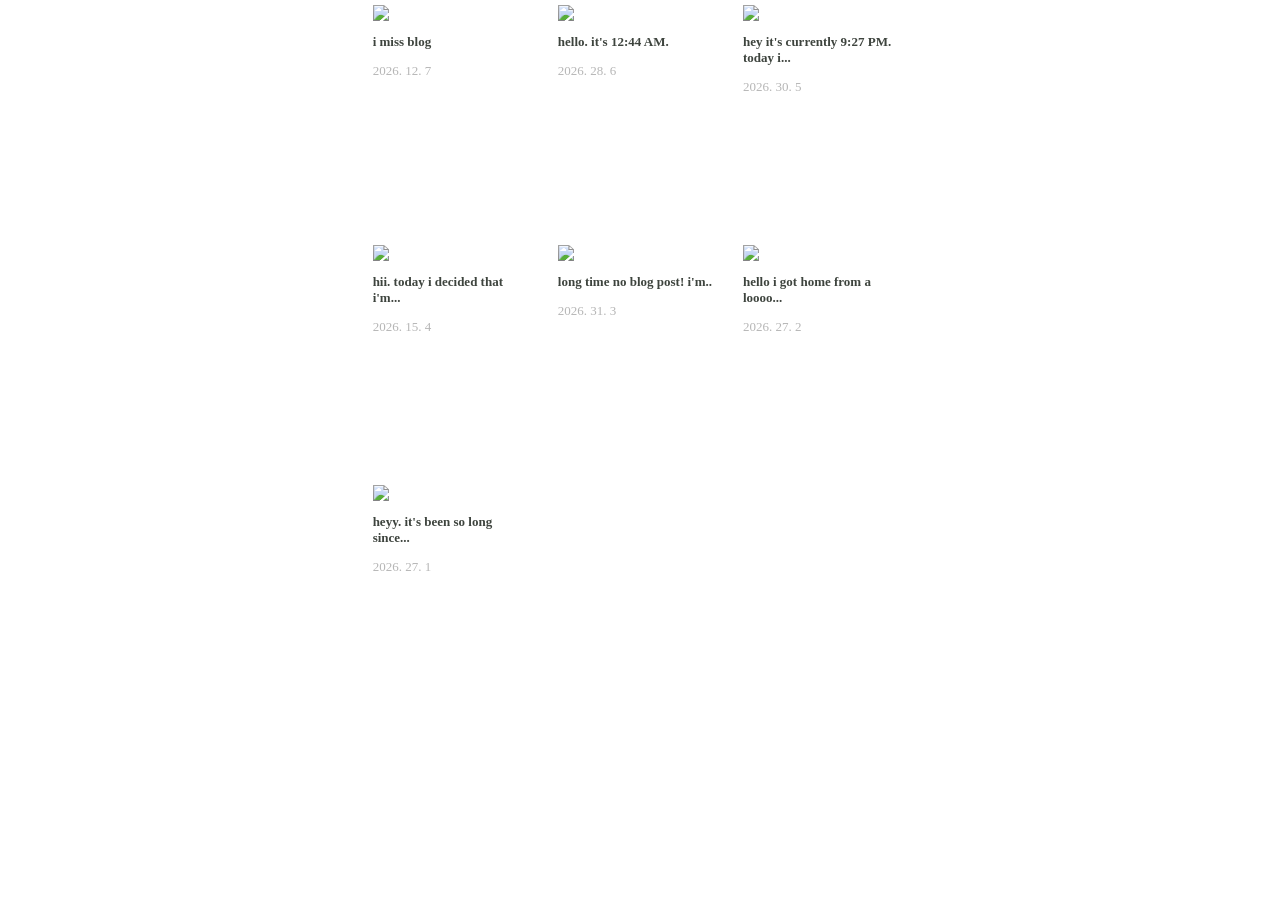
==== entryindex.html @ 59a35676 "Create entryindex.html" ====
<!DOCTYPE html>
<html>
<head>
    <link rel="icon" type="image/x-icon" href="https://stickerbook.carrd.co/assets/images/gallery21/d3152d01.gif?v=586fac66">
      <link href="https://fuchi.neocities.org/fuchi.css" rel="stylesheet" type="text/css" media="all">
 <title>blog index</title>
  <script> document.addEventListener('contextmenu', event => {
      event.preventDefault();
  });
   </script>
 <style>
.poop {
    display: grid;
    grid-template-columns: 31% 31% 31%;
    grid-gap: 3%;
}

#entry {
    padding: 5px;
    margin-bottom: 20px;
    height: 200px;
}

#entry img {
    display: block;
}

date {
    color: rgb(182, 182, 182);
}

* {
  box-sizing: border-box;
}

html {
    display: flex;
    justify-content: center;
}

body {
  position: relative;
  font-size: 13px;
  font-family: ms pgothic;
  margin-top: 1%;
  color: #3e443e;
  margin: 0;
}
</style>
</head>
<body>
<div class="poop">
    <div id="entry">
    <a href="blogentries.html"><img src="https://file.garden/Z61J-TerTUbr0Yw4/blogentry/xh.jpg" width="100%"></a>
<p><strong>i miss blog </strong></p>
<date>2026. 12. 7</date>
    </div>

<div id="entry">
<a href="blogentries.html"><img src="https://file.garden/Z61J-TerTUbr0Yw4/seven/pinkclover.jpg" width="100%"></a>
<p><strong>hello. it's 12:44 AM. </strong></p>
<date>2026. 28. 6</date>
</div>

<div id="entry">
<a href=""><img src="https://file.garden/Z61J-TerTUbr0Yw4/seven/bread.jpg" width="100%"></a>
<p><strong>hey it's currently 9:27 PM. today i...</strong></p>
<date>2026. 30. 5</date>
</div>

<div id="entry">
<a href=""><img src="https://file.garden/Z61J-TerTUbr0Yw4/newfuchi/sakuya.jpg" width="100%"></a>
<p><strong>hii. today i decided that i'm...</strong></p>
<date>2026. 15. 4</date>
</div>

<div id="entry">
<a href=""><img src="https://file.garden/Z61J-TerTUbr0Yw4/blogentry/pudding.jpg" width="100%"></a>
<p><strong>long time no blog post! i'm..</strong></p>
<date>2026. 31. 3</date>
</div>

<div id="entry">
<a href=""><img src="https://fuchi.neocities.org/graphics/diary/nara.jpg" width="100%"></a>
<p><strong>hello i got home from a loooo... </strong></p>
<date>2026. 27. 2</date>
</div>

<div id="entry">
<a href=""><img src="https://file.garden/Z61J-TerTUbr0Yw4/blogentry/giselle.jpg" width="100%"></a>
<p><strong>heyy. it's been so long since...</strong></p>
<date>2026. 27. 1</date>
</div>

</div>
</body>
</html>
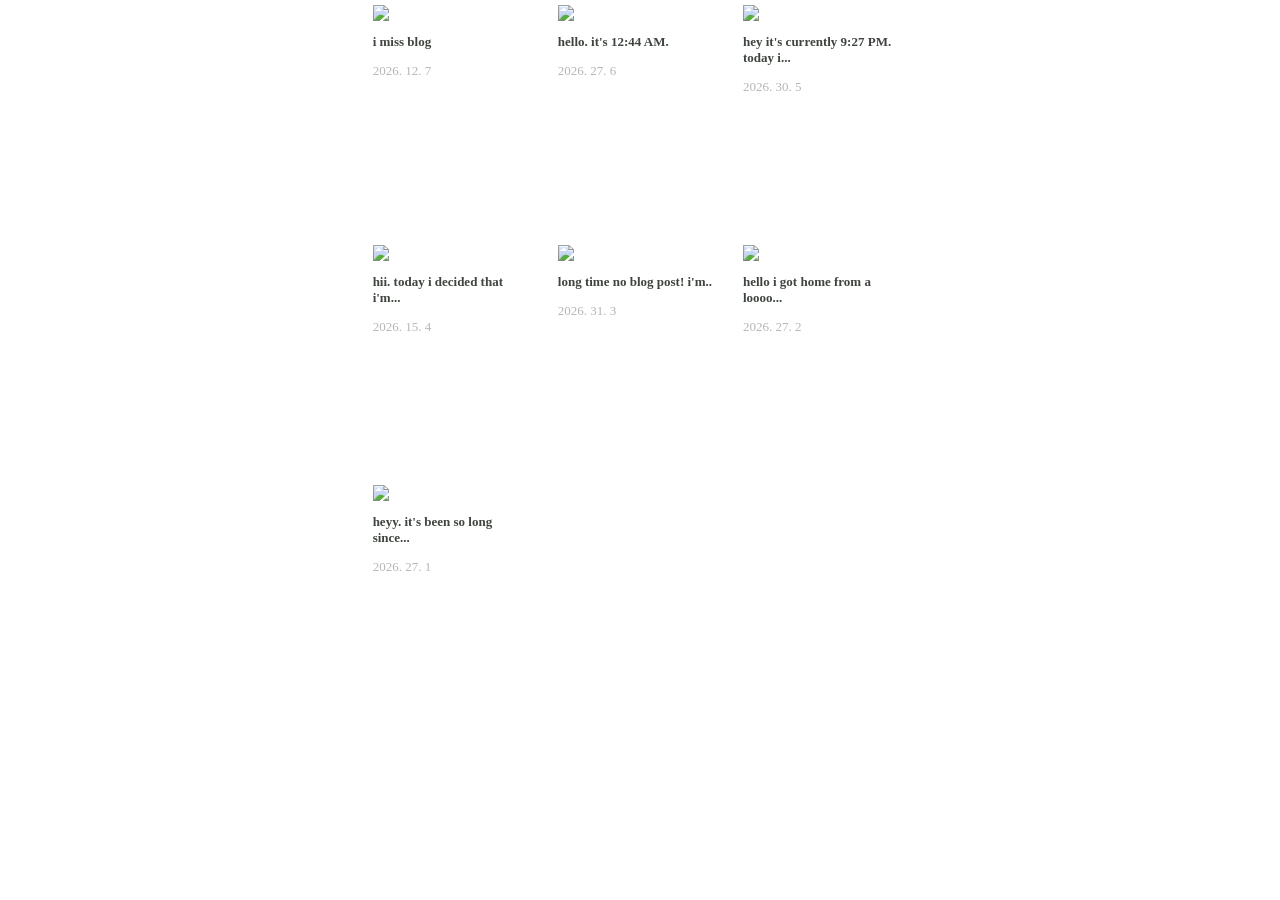
==== commit 55acb111: "hi" ====
--- a/entryindex.html
+++ b/entryindex.html
@@ -51,15 +51,15 @@
 <body>
 <div class="poop">
     <div id="entry">
-    <a href="blogentries.html"><img src="https://file.garden/Z61J-TerTUbr0Yw4/blogentry/xh.jpg" width="100%"></a>
+    <a href=""><img src="https://file.garden/Z61J-TerTUbr0Yw4/blogentry/xh.jpg" width="100%"></a>
 <p><strong>i miss blog </strong></p>
 <date>2026. 12. 7</date>
     </div>
 
 <div id="entry">
-<a href="blogentries.html"><img src="https://file.garden/Z61J-TerTUbr0Yw4/seven/pinkclover.jpg" width="100%"></a>
+<a href="01272026.html"><img src="https://file.garden/Z61J-TerTUbr0Yw4/seven/pinkclover.jpg" width="100%"></a>
 <p><strong>hello. it's 12:44 AM. </strong></p>
-<date>2026. 28. 6</date>
+<date>2026. 27. 6</date>
 </div>
 
 <div id="entry">
